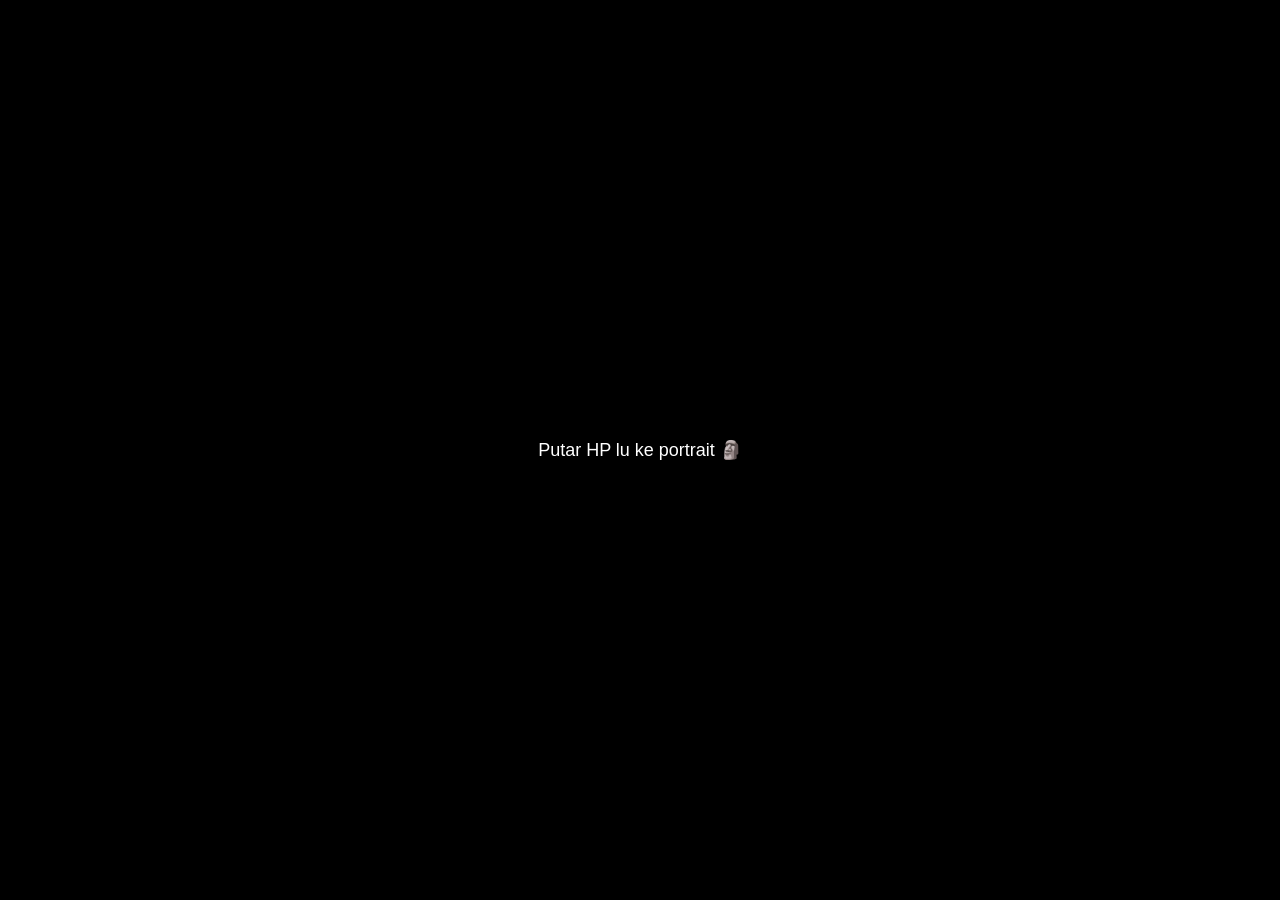
==== index.html @ a0ced626 "Add files via upload" ====
<!DOCTYPE html>
<html lang="id">
<head>
<meta charset="UTF-8">

<!-- LOCK VIEW -->
<meta name="viewport" content="width=device-width, initial-scale=1.0, maximum-scale=1.0, user-scalable=no">
<meta name="theme-color" content="#0d0f14">

<title>Dhitt si Fakboy - The Game</title>

<style>

html, body{
margin:0;
height:100%;
overflow:hidden;
font-family:Arial;
background:#0d0f14;
color:white;
touch-action:none;
}

/* LOCK LANDSCAPE */
@media screen and (orientation: landscape){
body::before{
content:"Putar HP lu ke portrait 🗿";
position:fixed;
top:0;
left:0;
width:100%;
height:100%;
background:#000;
color:#fff;
display:flex;
justify-content:center;
align-items:center;
z-index:9999;
font-size:18px;
}
}

/* SPLASH */
#splash{
position:fixed;
top:0;
left:0;
width:100vw;
height:100vh;
background:#0d0f14;
display:flex;
justify-content:center;
align-items:center;
z-index:999;
}

#splash img{
width:99vw;
height:78vh;
object-fit:cover;
}

/* MAIN */
#main{
display:none;
width:100vw;
height:100vh;
background:url('bg.jpg') center/cover;
display:flex;
justify-content:center;
align-items:center;
}

.container{
text-align:center;
}

.poster{
width:220px;
margin-bottom:10px;
}

.title{
font-size:26px;
font-weight:bold;
}

.subtitle{
font-size:14px;
opacity:0.7;
margin-bottom:15px;
}

.desc{
background:white;
color:black;
padding:8px;
border-radius:8px;
font-size:12px;
width:220px;
margin:10px auto;
}

.mainBtn{
padding:15px 30px;
border:none;
border-radius:25px;
background:#4da6ff;
color:white;
font-size:18px;
cursor:pointer;
margin-top:10px;
}

.arcMenu{
display:none;
margin-top:15px;
}

.arcBtn{
display:block;
margin:8px auto;
padding:12px;
border:none;
border-radius:15px;
background:#222;
color:white;
cursor:pointer;
width:220px;
}

.locked{
background:#555;
opacity:0.5;
cursor:not-allowed;
}

</style>
</head>

<body>

<!-- SPLASH -->
<div id="splash">
<img src="Comérsio Present.png">
</div>

<!-- MAIN -->
<div id="main">

<div class="container">

<img src="PKDRC.png" class="poster">

<div class="title">PKDRC</div>
<div class="subtitle">The Game</div>

<div class="desc">
Bantu Kai dapetin Dasha lewat pilihan lu 😏
</div>

<button class="mainBtn" onclick="showArc()">AYO MAIN!</button>

<div class="arcMenu" id="arcMenu">
<button class="arcBtn" onclick="goArc(1)">Arc 1 - First Talk</button>
<button class="arcBtn locked">Arc 2 - Coming Soon</button>
<button class="arcBtn locked">Arc 3 - Coming Soon</button>
</div>

</div>
</div>

<script>

// ===== SPLASH =====
setTimeout(()=>{
document.getElementById("splash").style.display = "none"
document.getElementById("main").style.display = "flex"
}, 2000)

// ===== MENU =====
function showArc(){
document.querySelector('.mainBtn').style.display = "none"
document.getElementById('arcMenu').style.display = "block"
}

// ===== NAVIGASI =====
function goArc(num){
if(num === 1){
window.location.href = "arc1.html"
}
}

</script>

</body>
</html>
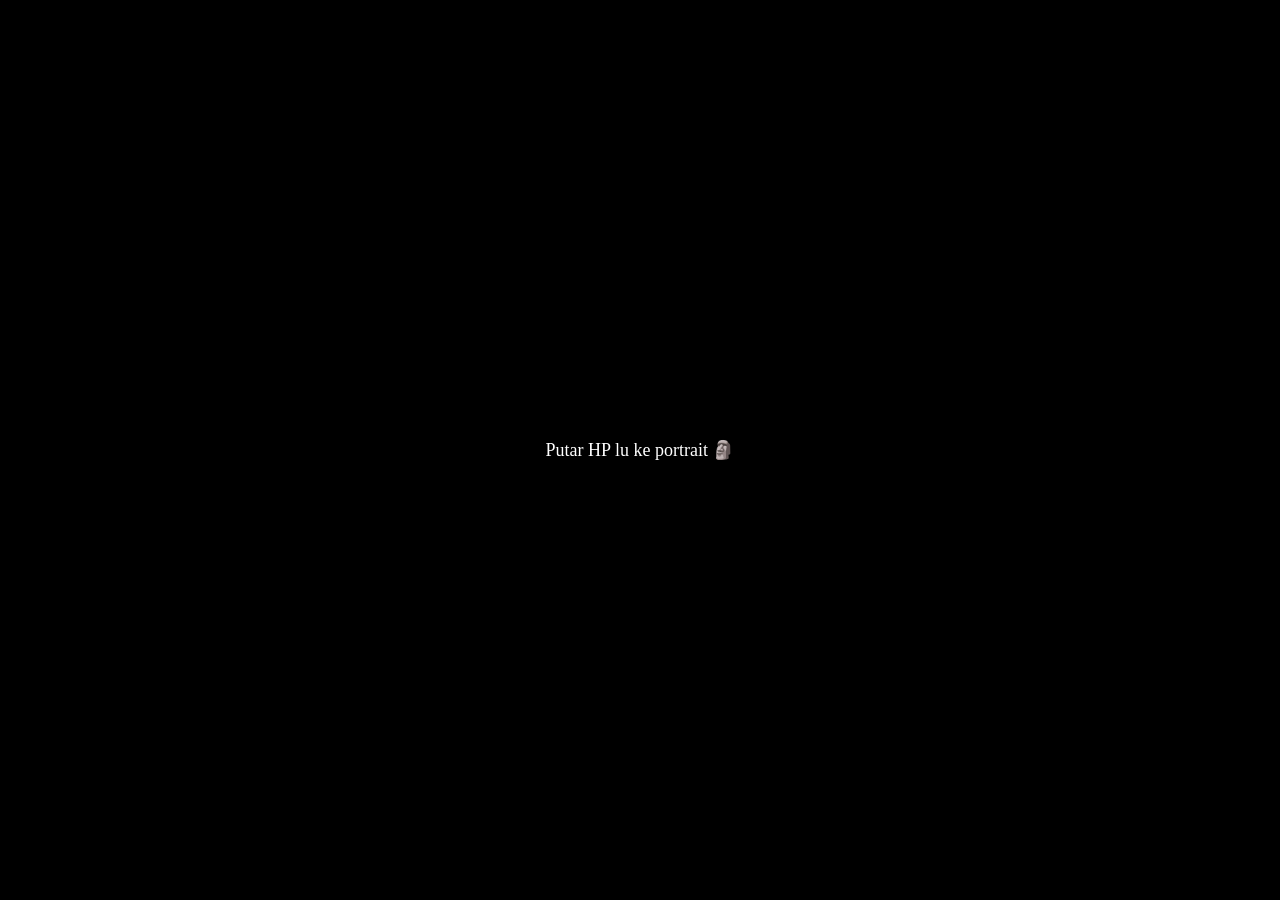
==== commit fa946c43: "Update index.html" ====
--- a/index.html
+++ b/index.html
@@ -7,7 +7,7 @@
 <meta name="viewport" content="width=device-width, initial-scale=1.0, maximum-scale=1.0, user-scalable=no">
 <meta name="theme-color" content="#0d0f14">
 
-<title>Dhitt si Fakboy - The Game</title>
+<title>PKDRC The Game</title>
 
 <style>
 
@@ -15,7 +15,7 @@
 margin:0;
 height:100%;
 overflow:hidden;
-font-family:Arial;
+font-family:TNR;
 background:#0d0f14;
 color:white;
 touch-action:none;
@@ -194,4 +194,4 @@
 </script>
 
 </body>
-</html>+</html>
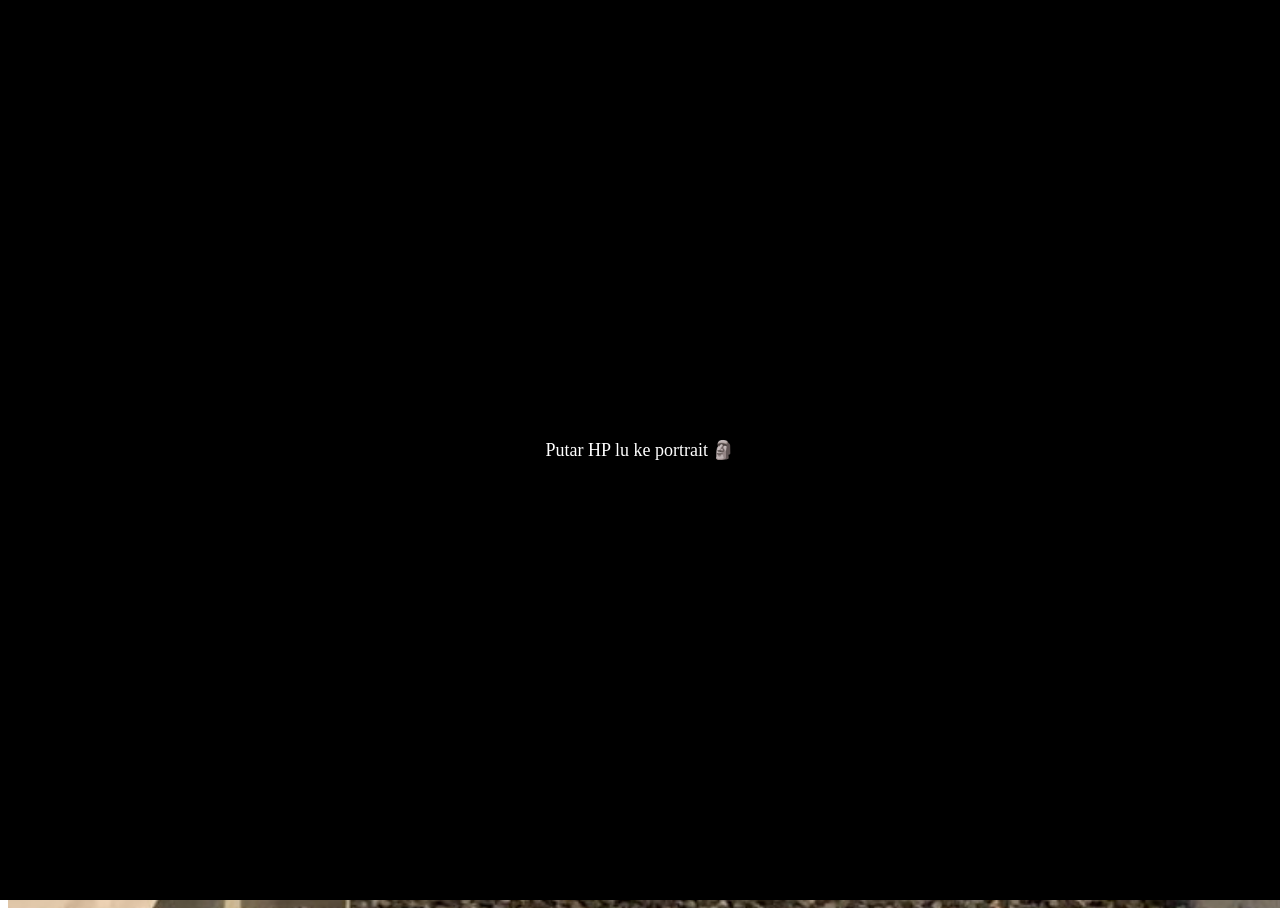
==== commit 5ad7ebc1: "Update index.html" ====
--- a/index.html
+++ b/index.html
@@ -10,16 +10,18 @@
 <title>PKDRC The Game</title>
 
 <style>
+@font-face{
+  font-family:'TNR';
+  src:url('TimesNewRoman.ttf') format('truetype');
+  font-weight: normal;
+}
 
-html, body{
-margin:0;
-height:100%;
-overflow:hidden;
-font-family:TNR;
-background:#0d0f14;
-color:white;
-touch-action:none;
+@font-face{
+  font-family:'TNR';
+  src:url('TimesNewRomanBold.ttf') format('truetype');
+  font-weight: bold;
 }
+
 
 /* LOCK LANDSCAPE */
 @media screen and (orientation: landscape){
